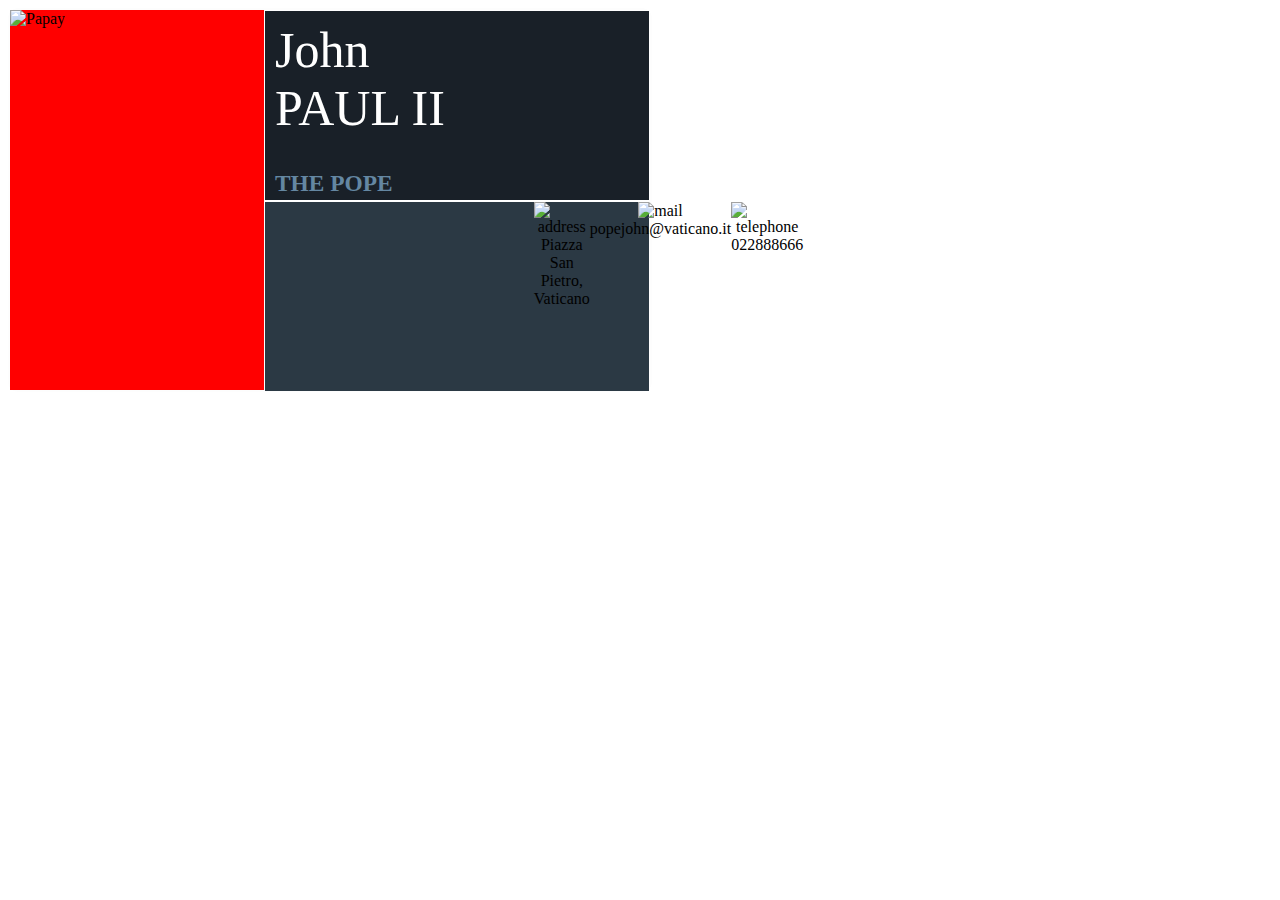
==== index1.html @ 144a38c5 "Add files via upload" ====
<!DOCTYPE html>
<html lang="en">
<head>
    <meta chairset="utf-8" />
    <title>Wizytowka</title>
    <link rel="stylesheet" href="styles.css"/>
</head>
<body>
<div class="wrapper">
    <div class="portrait-column">
        <img class="papay" src="https://przemysl.pl/download//3651/jan_pawel_ii.jpeg" alt="Papay" />
    </div>
    <div class="information-column">
        <div class="Name-information">
            <div class="John-Paul-II">
                <div>John</div>
                <div>PAUL II</div>
            </div>
            <div class="THE-POPE">
                <h3>THE POPE</h3>
            </div>
        </div>
        <div class="contact-information">
            <div class="container"></div>
            <div class="address">
                <img class="ikona" src="map-pin.png" alt="address">
                <div class="tekst">Piazza San Pietro, Vaticano</div>
            </div>
            <div class="email">
                <img class="ikona" src="mail.png" alt="mail">
                <div class="tekst"> popejohn@vaticano.it</div>
        </div>
            <div class="phone">
                <img class="ikona" src="Vector.png" alt="telephone">
                <div class="tekst"> 022888666</div>
            </div>
        </div>
    </div>

</div>

</body>
</html>
---- styles.css ----
.wrapper {
    background-color: blue;
    width: 640px;
    height: 380px;
    display: flex;
    border: 2px solid rgb(253, 253, 253);
    border-radius: 10px 10px 10px 10px;
}

.portrait-column {
    width: 40%;
    height: 100%;
    background-color: red;
}
.papay {
width: 100%;
    height: 100%;
}

.information-column {
    width: 60%;
    background-color: #2b3944;
    font-family: 'Roboto', serif;
    font-style: normal;
    border: 1px solid white;
}

.Name-information {
    height: 50%;
    background-color: #192028;
}

.John-Paul-II {
    display: flex;
    flex-direction: column;
    align-items: flex-start;
    text-align: left;
    color: #ffffff;
    font-size: 50px;
    font-family: 'Roboto', serif;
    padding:10px;
}

.THE-POPE {
    width: 160px;
    font-family: 'Roboto', serif;
    font-style: normal;
    font-weight: 60;
    font-size: 20px;
    color: #6487a2;
    margin: 10px;
}

.contact-information {
    height: 50%;
    border: 2px rgb(253, 253, 253);
    background-color: #2B3944;
    border-top: 2px solid #ffffff;
    display: flex;
    text-align: center;
    flex-direction: row;

    .container {
        width: 70%;
        aspect-ratio: 2/1;
        display: block;
        grid-template-rows: 1fr 1fr 1fr;
        align-items: left;
        text-decoration-line: underline;
        display: flex;
        font-style: normal;
        font-family: 'Roboto', serif;
        text-align: center;
        justify-content: center;
        grid-row-gap: 10px;

        .tekst {

            display: flex;
            font-style: normal;
            font-family: 'Roboto', serif;
            font-size: 16px;
            text-decoration-line: underline;
            line-height: 34px;
            color: white;
            text-align: center;
            justify-content: left;
            grid-row-gap: 10px;
        }

        .ikona {
            height: 28px;
            width: 28px;
            flex: 1;
            displaY: flex;

            .address {
                display: flex;
                flex-direction: row;
                justify-content: center;
                padding: 50px;
                grid-row-gap: 30px;
                margin: 5px 5px 5px 5px;
                min-height: 30px;


            }

            .email {
                display: flex;
                flex-direction: row;
                justify-content: center;
                padding: 50px;
                grid-row-gap: 30px;
                margin: 5px 5px 5px 5px;


            }

            .phone {
                display: flex;
                flex-direction: row;
                justify-content: center;
                padding: 50px;
                grid-row-gap: 30px;
                margin: 5px 5px 5px 5px;


            }
        }
    }
}
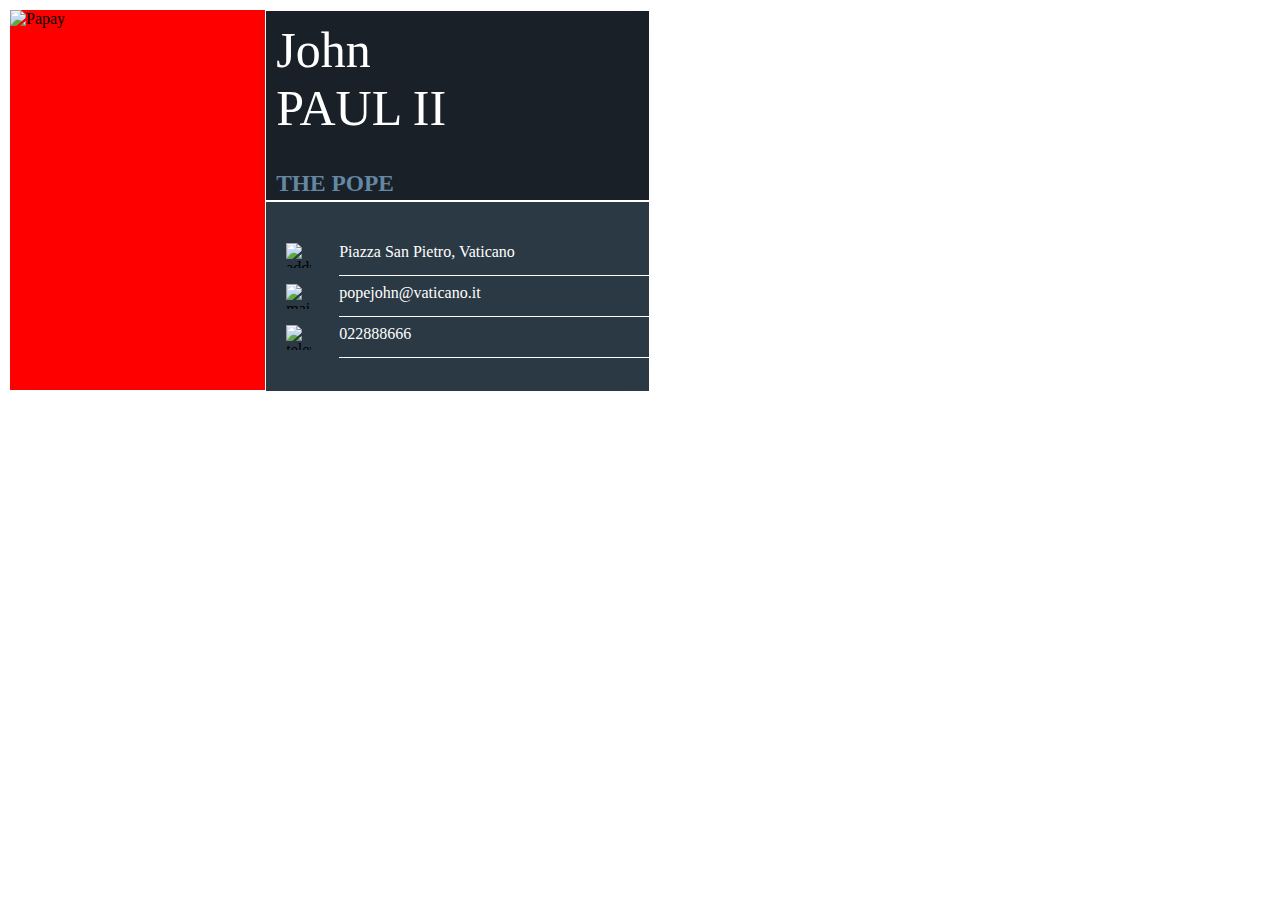
==== commit a9c712da: "Add files via upload" ====
--- a/index1.html
+++ b/index1.html
@@ -1,14 +1,14 @@
 <!DOCTYPE html>
 <html lang="en">
 <head>
-    <meta chairset="utf-8" />
+    <meta chairset="utf-8"/>
     <title>Wizytowka</title>
     <link rel="stylesheet" href="styles.css"/>
 </head>
 <body>
 <div class="wrapper">
     <div class="portrait-column">
-        <img class="papay" src="https://przemysl.pl/download//3651/jan_pawel_ii.jpeg" alt="Papay" />
+        <img class="papay" src="https://przemysl.pl/download//3651/jan_pawel_ii.jpeg" alt="Papay"/>
     </div>
     <div class="information-column">
         <div class="Name-information">
@@ -21,23 +21,20 @@
             </div>
         </div>
         <div class="contact-information">
-            <div class="container"></div>
-            <div class="address">
+            <div class="contact-row">
                 <img class="ikona" src="map-pin.png" alt="address">
                 <div class="tekst">Piazza San Pietro, Vaticano</div>
             </div>
-            <div class="email">
+            <div class="contact-row">
                 <img class="ikona" src="mail.png" alt="mail">
                 <div class="tekst"> popejohn@vaticano.it</div>
-        </div>
-            <div class="phone">
+            </div>
+            <div class="contact-row">
                 <img class="ikona" src="Vector.png" alt="telephone">
                 <div class="tekst"> 022888666</div>
             </div>
+            </div>
         </div>
     </div>
-
-</div>
-
 </body>
 </html>
--- a/styles.css
+++ b/styles.css
@@ -3,10 +3,9 @@
     width: 640px;
     height: 380px;
     display: flex;
-    border: 2px solid rgb(253, 253, 253);
-    border-radius: 10px 10px 10px 10px;
+    border: 2px solid rgb(253, 253, 253, 253);
+    border-radius: 30px 30px 30px 30px;
 }
-
 .portrait-column {
     width: 40%;
     height: 100%;
@@ -31,6 +30,7 @@
 }
 
 .John-Paul-II {
+
     display: flex;
     flex-direction: column;
     align-items: flex-start;
@@ -58,81 +58,41 @@
     border-top: 2px solid #ffffff;
     display: flex;
     text-align: center;
-    flex-direction: row;
+    flex-direction: column;
+    justify-content: center;
+}
+ .contact-row {
+        display: flex;
+        flex-direction: row;
+        margin-left: 10px;
+    }
 
-    .container {
-        width: 70%;
-        aspect-ratio: 2/1;
-        display: block;
-        grid-template-rows: 1fr 1fr 1fr;
-        align-items: left;
-        text-decoration-line: underline;
-        display: flex;
-        font-style: normal;
-        font-family: 'Roboto', serif;
-        text-align: center;
-        justify-content: center;
-        grid-row-gap: 10px;
-
-        .tekst {
-
+.tekst {
             display: flex;
             font-style: normal;
             font-family: 'Roboto', serif;
             font-size: 16px;
-            text-decoration-line: underline;
             line-height: 34px;
+            width: 100%;
             color: white;
-            text-align: center;
-            justify-content: left;
-            grid-row-gap: 10px;
+            margin-left: 20px;
+            border-bottom: 1px solid white;
+
         }
 
         .ikona {
-            height: 28px;
-            width: 28px;
-            flex: 1;
-            displaY: flex;
-
-            .address {
-                display: flex;
-                flex-direction: row;
-                justify-content: center;
-                padding: 50px;
-                grid-row-gap: 30px;
-                margin: 5px 5px 5px 5px;
-                min-height: 30px;
-
-
-            }
-
-            .email {
-                display: flex;
-                flex-direction: row;
-                justify-content: center;
-                padding: 50px;
-                grid-row-gap: 30px;
-                margin: 5px 5px 5px 5px;
-
-
-            }
-
-            .phone {
-                display: flex;
-                flex-direction: row;
-                justify-content: center;
-                padding: 50px;
-                grid-row-gap: 30px;
-                margin: 5px 5px 5px 5px;
-
-
-            }
+            height: 25px;
+            width: 25px;
+            display: flex;
+            padding: 8px;
+            padding-left:10px;
         }
-    }
-}
 
 
 
 
 
 
+
+
+
